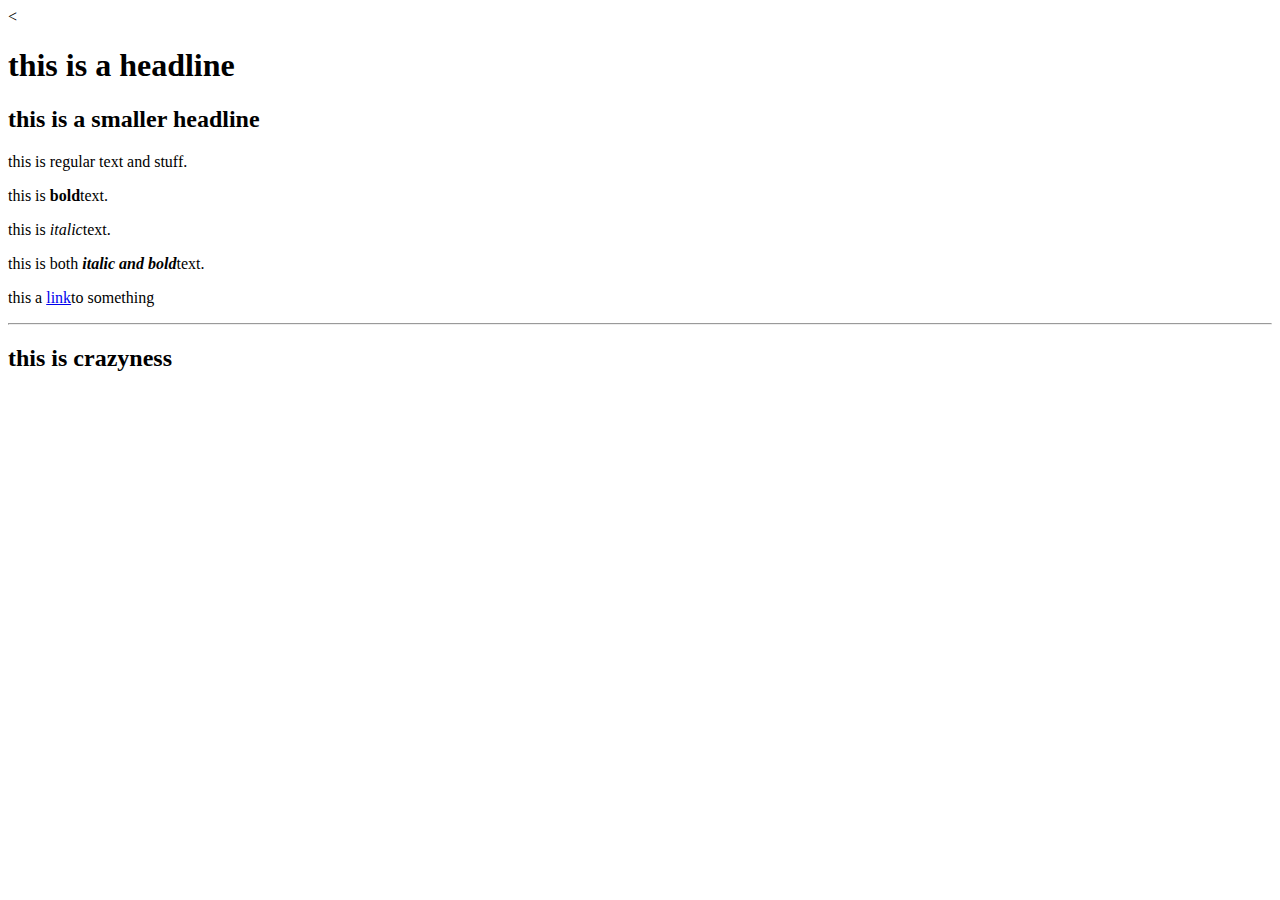
==== index.html @ 78e4b415 "Add files via upload" ====
<<!DOCTYPE html>
<html lang="en" dir="ltr">

  <head>
    <meta charset="utf-8">
    <title>Mara's first page</title>
  </head>

  <body>

    <h1>this is a headline</h1>
    <h2>this is a smaller headline</h2>
    <p>this is regular text and stuff.</p>
    <p>this is <strong>bold</strong>text.</p>
    <p>this is <em>italic</em>text.</p>
    <p>this is both <strong><em>italic and bold</em></strong>text.</p>
    <p>this a <a href="https://www.creepypasta.com">link</a>to something</p>
    
    <hr/>

    <h2>this is crazyness</h2>

  </body>







</html>
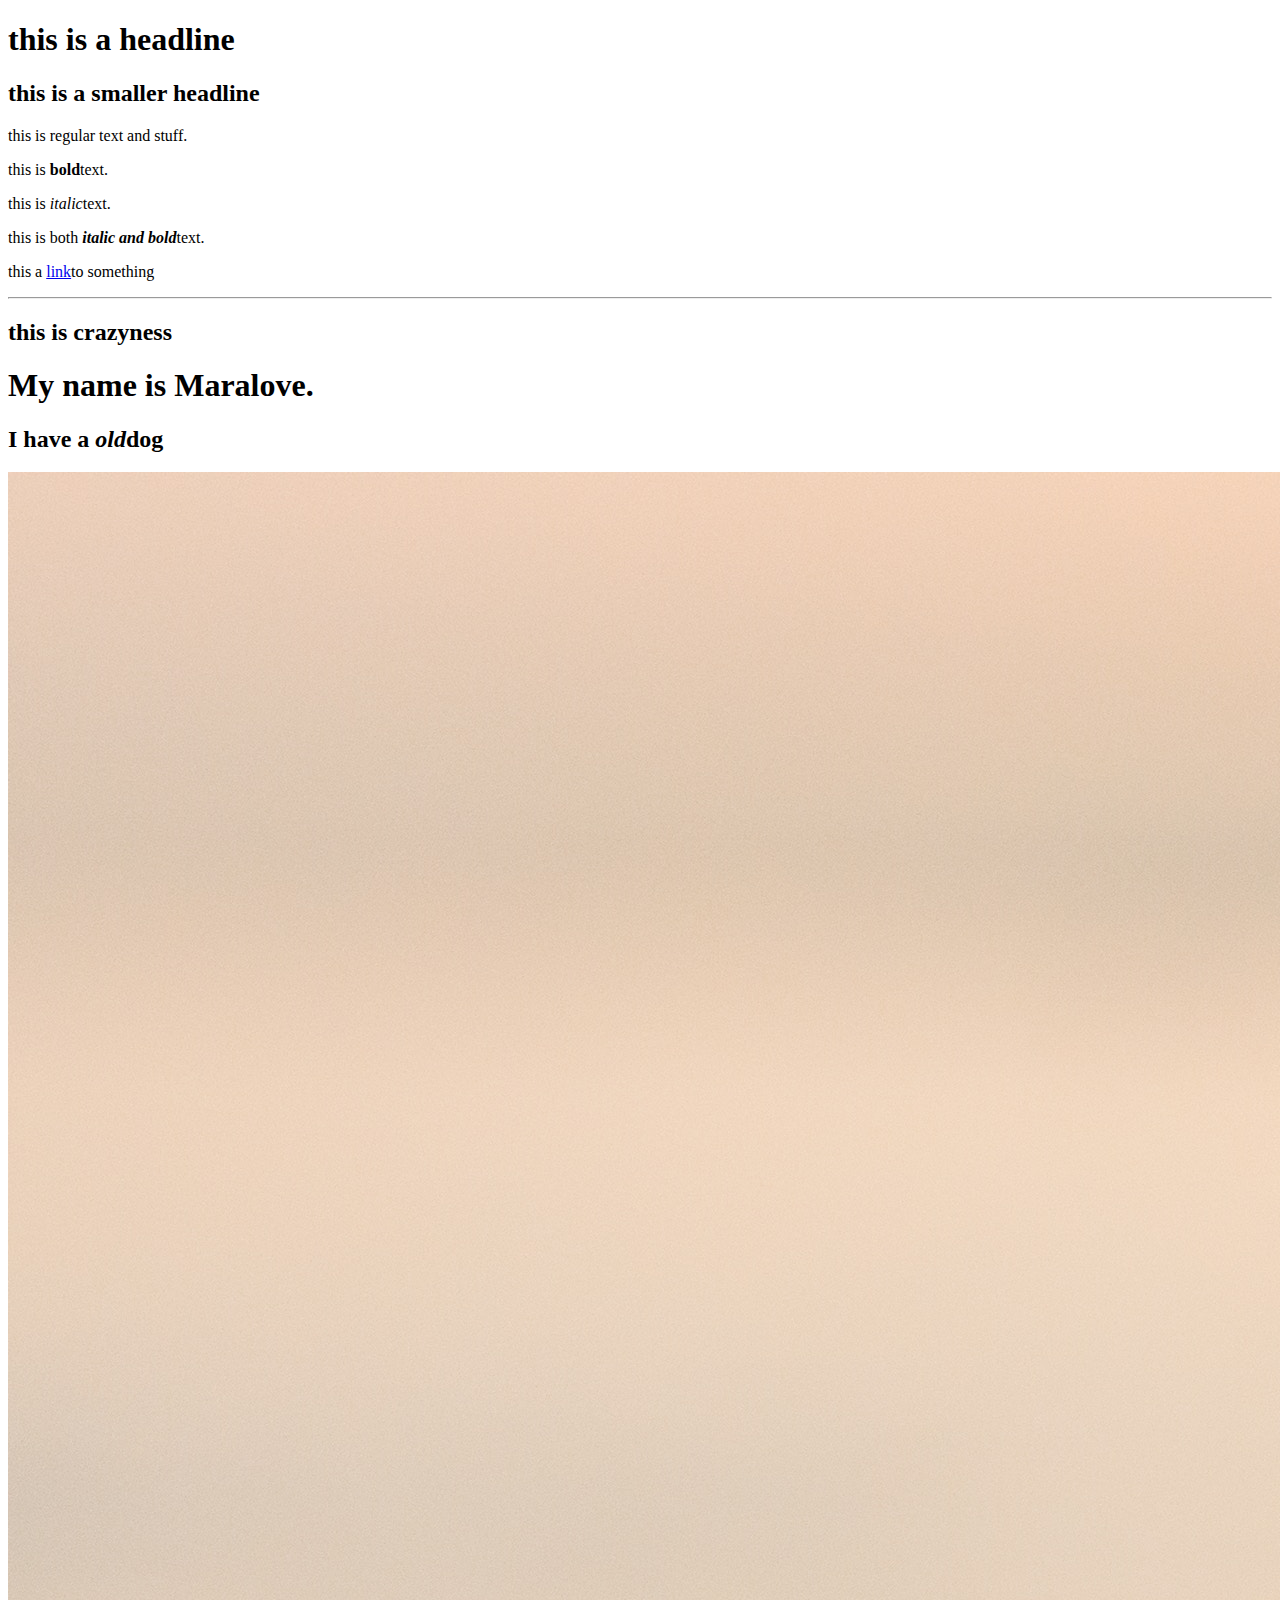
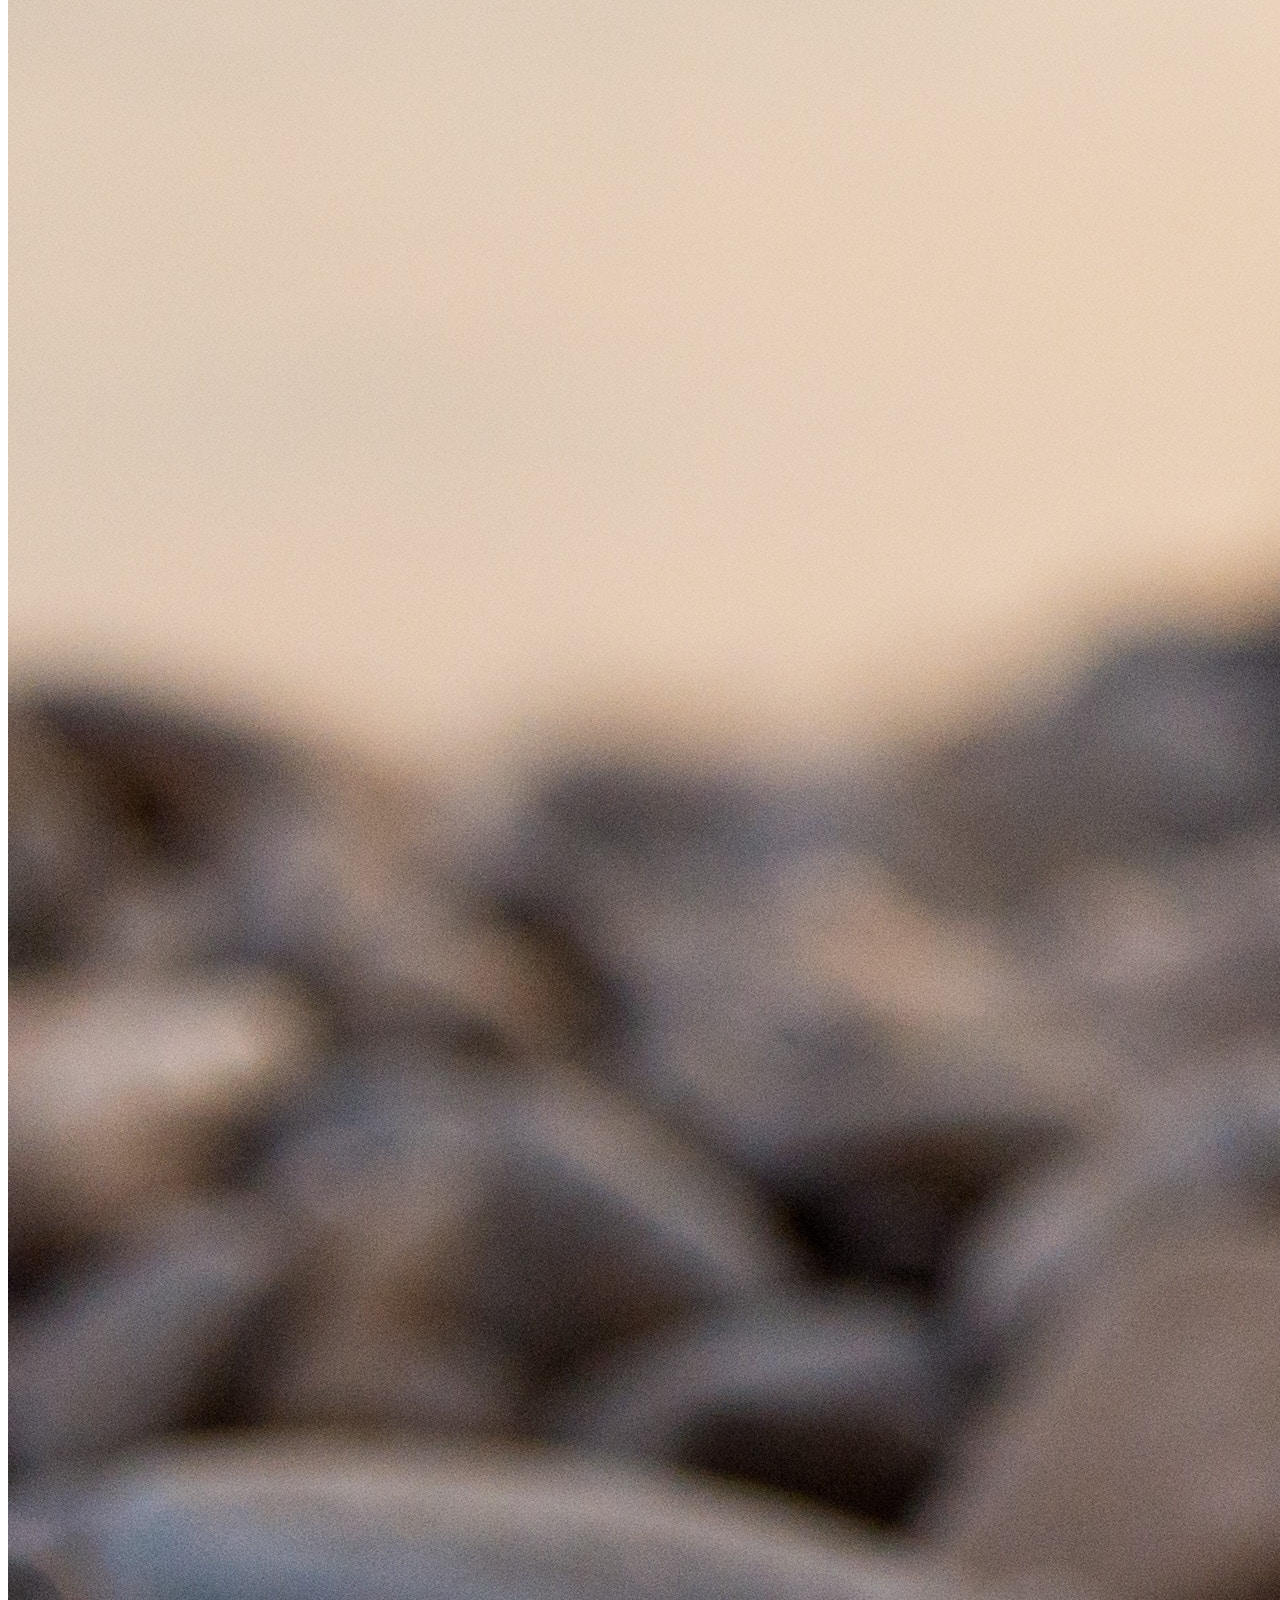
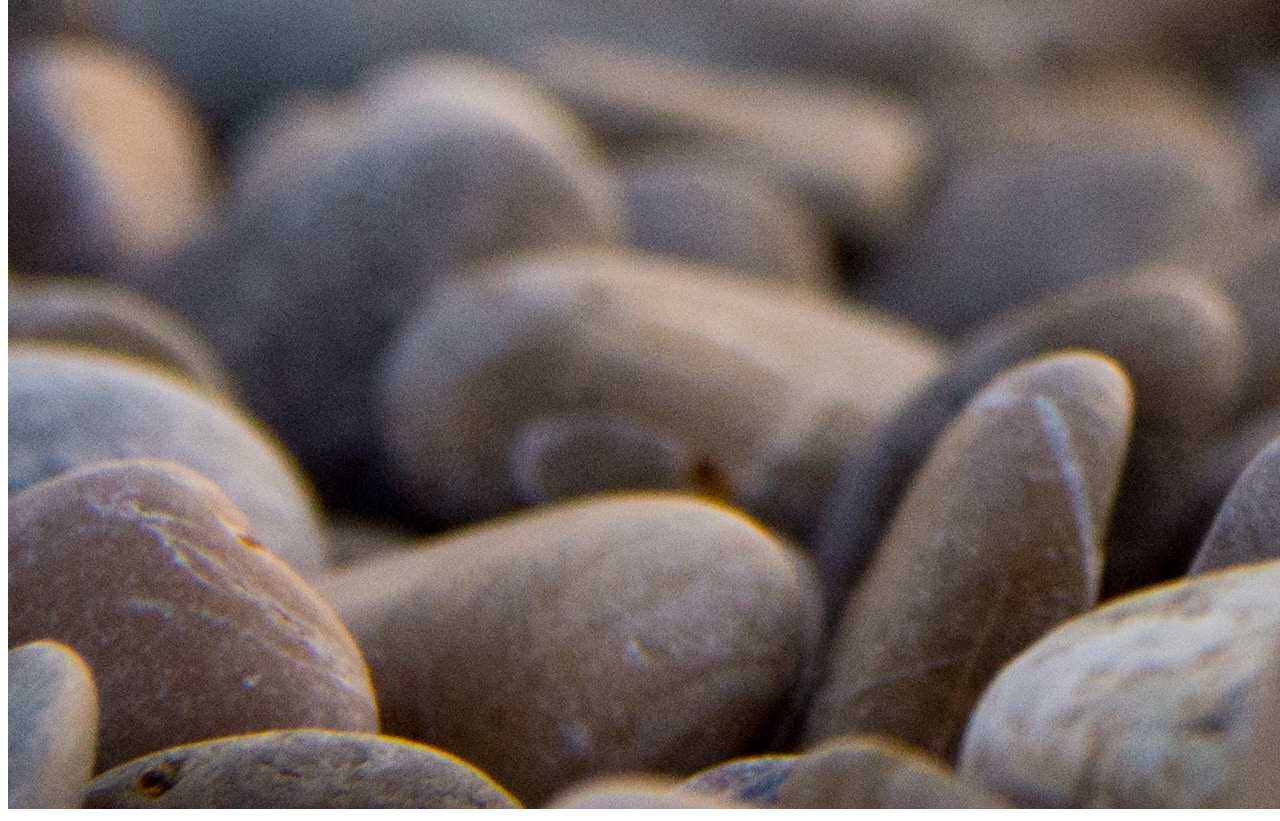
==== commit c5aa1869: "lkn;ljk /lk" ====
--- a/index.html
+++ b/index.html
@@ -1,4 +1,4 @@
-<<!DOCTYPE html>
+<!DOCTYPE html>
 <html lang="en" dir="ltr">
 
   <head>
@@ -15,17 +15,20 @@
     <p>this is <em>italic</em>text.</p>
     <p>this is both <strong><em>italic and bold</em></strong>text.</p>
     <p>this a <a href="https://www.creepypasta.com">link</a>to something</p>
-    
+
     <hr/>
 
     <h2>this is crazyness</h2>
 
-  </body>
+
+
+<h1>My name is Maralove.</h1>
+<h2>I have a <em>old</em>dog</h2>
+<img src="Beauty.jpg" alt="A clear marble on rocks">
 
 
 
 
 
-
-
+  </body>
 </html>
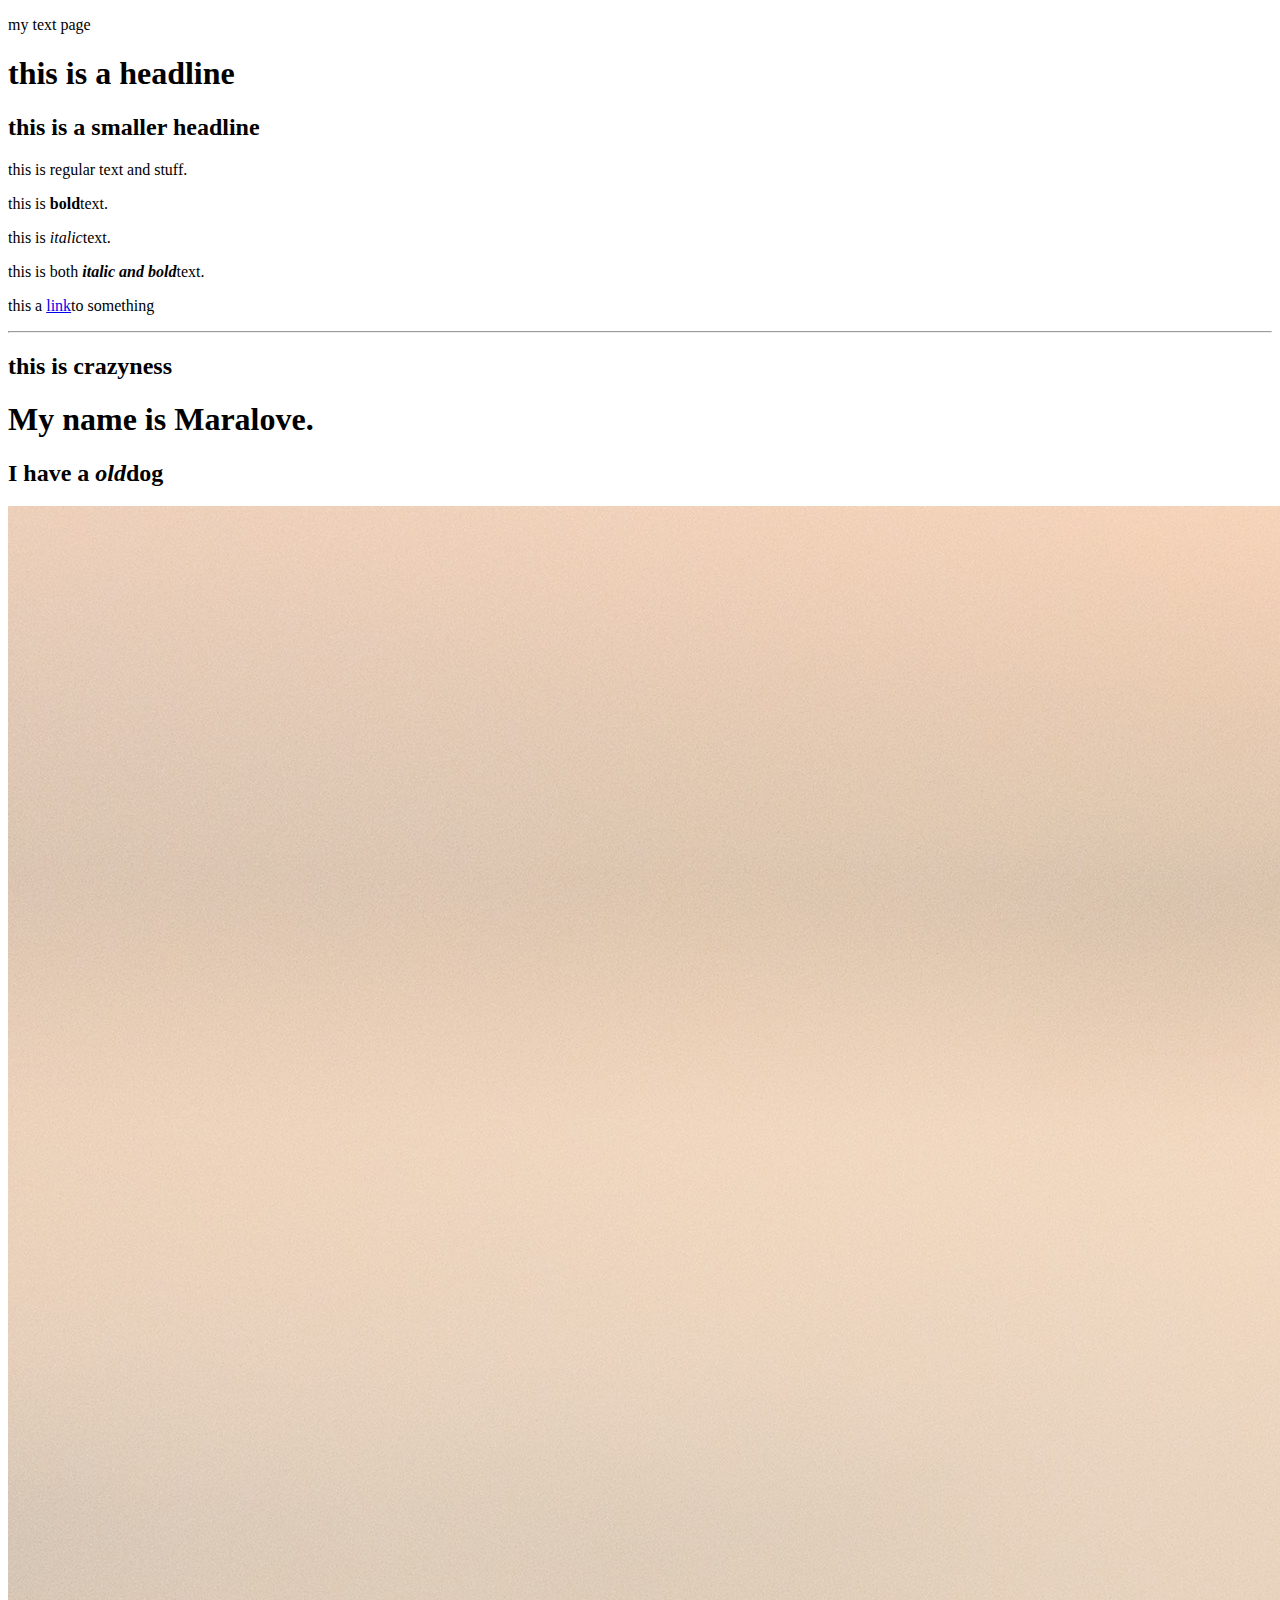
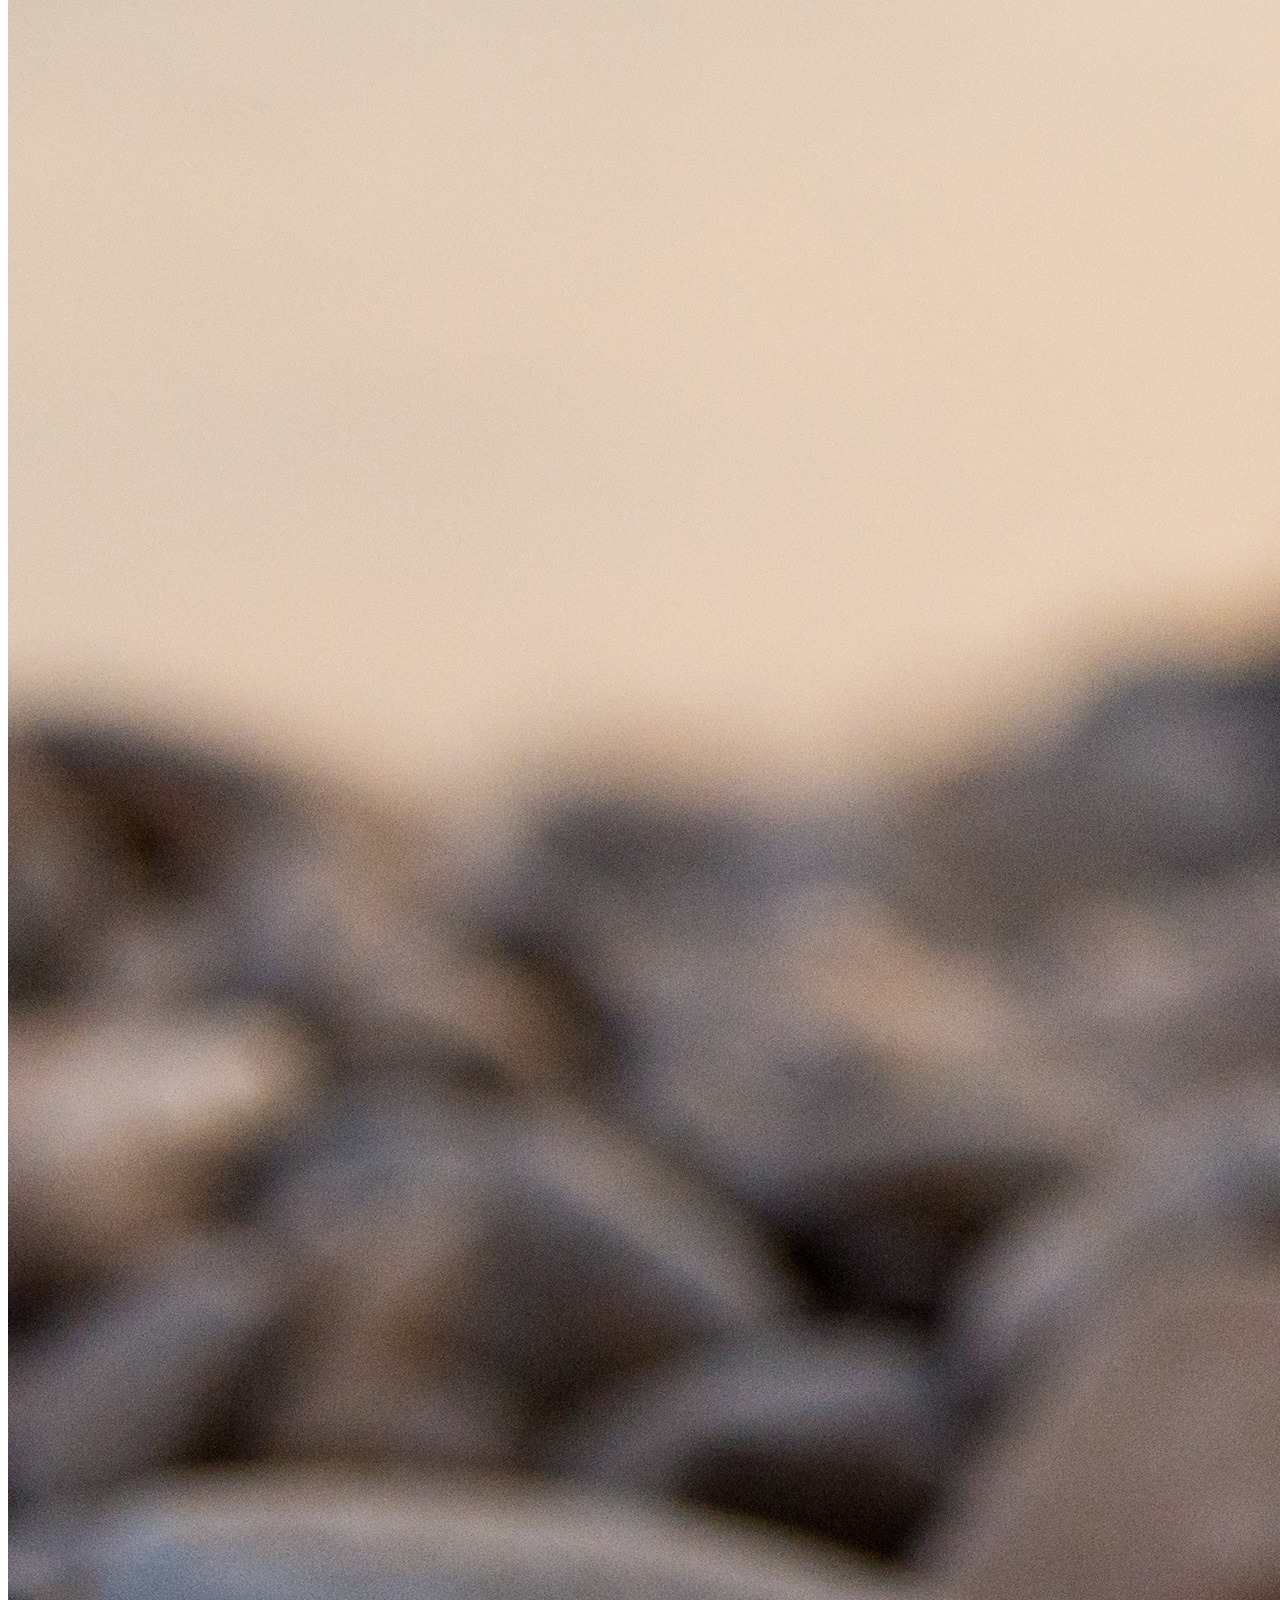
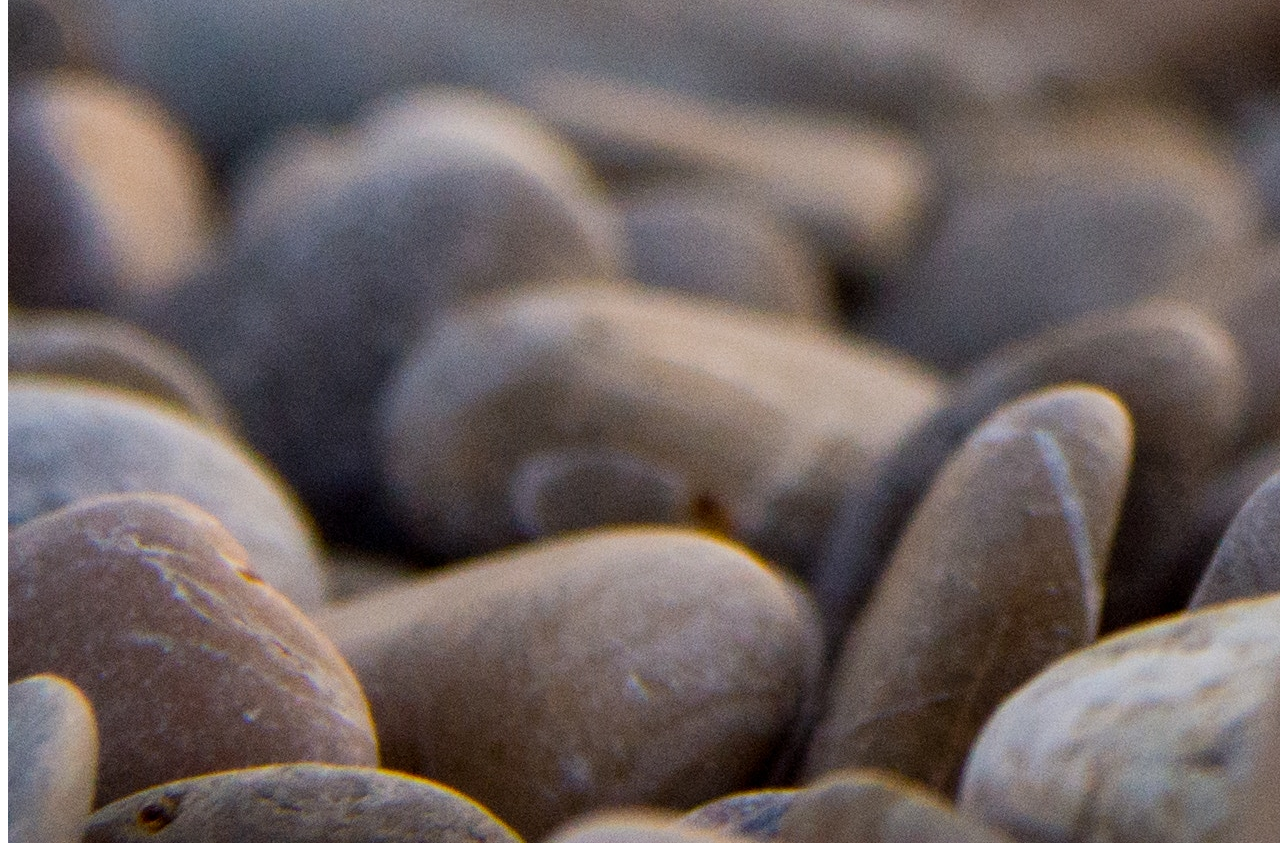
==== commit 6f6e5069: "Update index.html" ====
--- a/index.html
+++ b/index.html
@@ -7,6 +7,7 @@
   </head>
 
   <body>
+    <p><a href"text.html">my text page</a></p>
 
     <h1>this is a headline</h1>
     <h2>this is a smaller headline</h2>
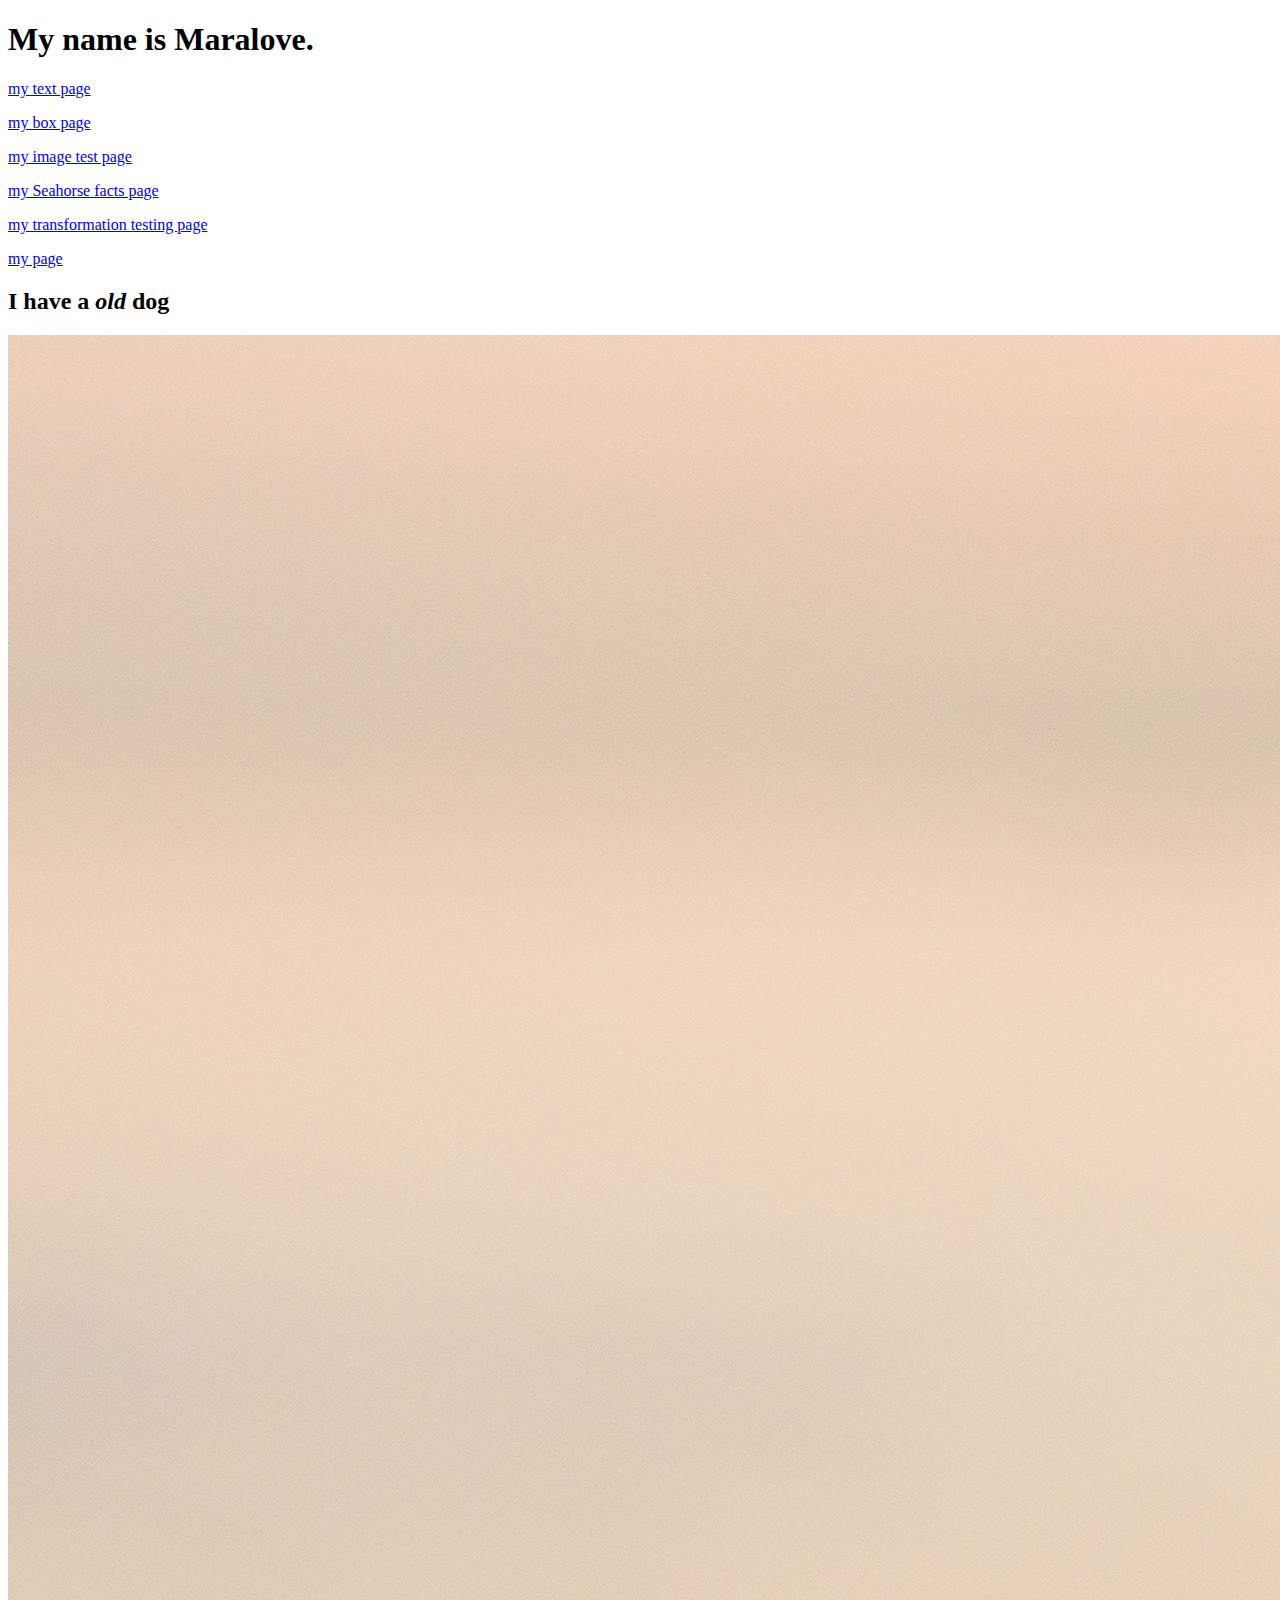
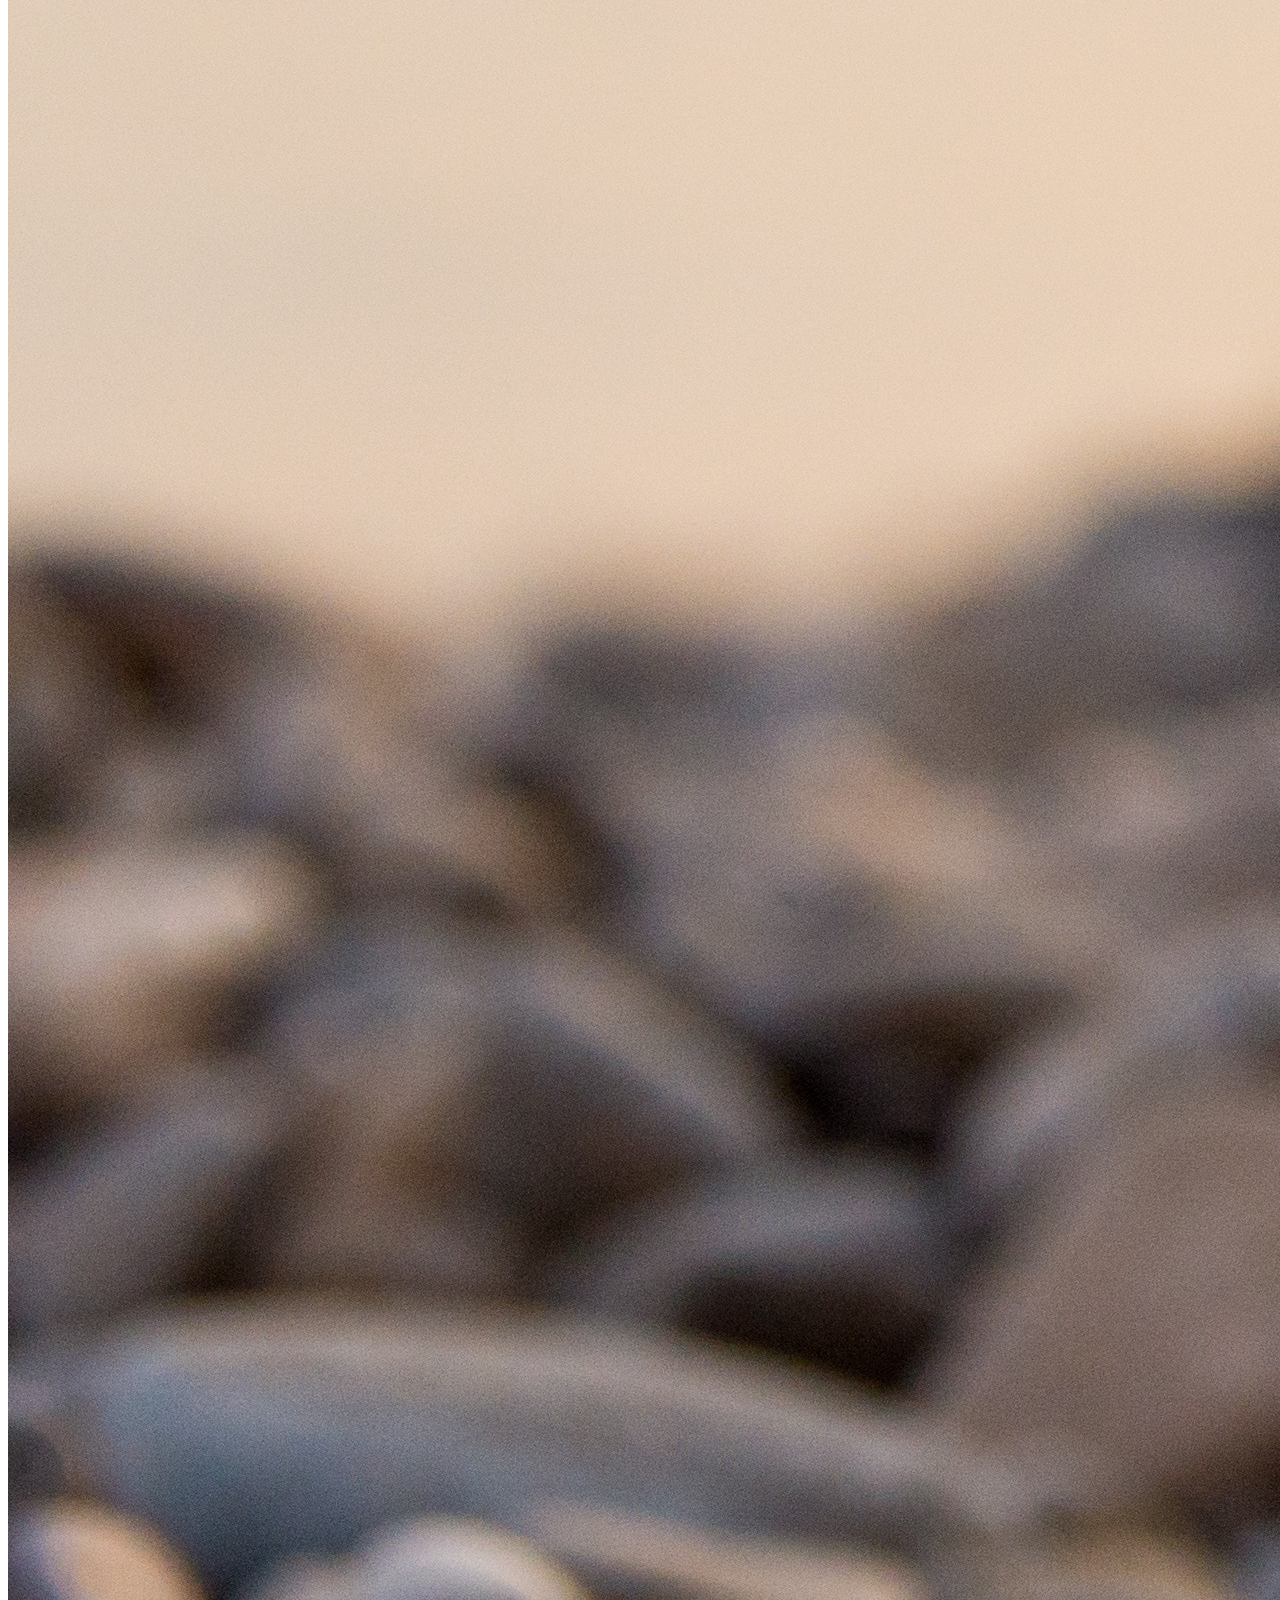
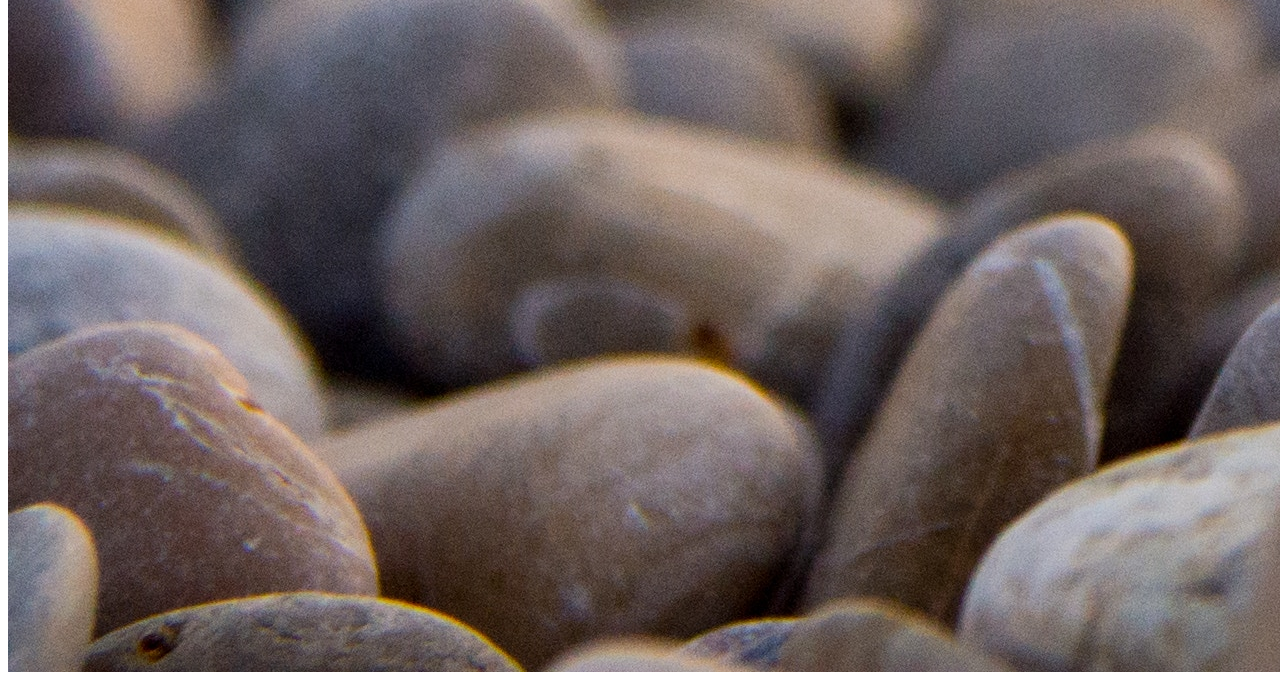
==== commit 8edee4e5: "52652" ====
--- a/index.html
+++ b/index.html
@@ -4,32 +4,21 @@
   <head>
     <meta charset="utf-8">
     <title>Mara's first page</title>
+    <link rel="shortcut icon" href="favicon.ico"/>
   </head>
 
   <body>
-    <p><a href"text.html">my text page</a></p>
+    <h1>My name is Maralove.</h1>
 
-    <h1>this is a headline</h1>
-    <h2>this is a smaller headline</h2>
-    <p>this is regular text and stuff.</p>
-    <p>this is <strong>bold</strong>text.</p>
-    <p>this is <em>italic</em>text.</p>
-    <p>this is both <strong><em>italic and bold</em></strong>text.</p>
-    <p>this a <a href="https://www.creepypasta.com">link</a>to something</p>
+    <p><a href="text.html">my text page</a></p>
+    <p><a href="box.html">my box page</a></p>
+    <p><a href="imagetest.html">my image test page</a></p>
+    <p><a href="seahorse.html">my Seahorse facts page</a></p>
+    <p><a href="transforms.html">my transformation testing page</a></p>
+    <p><a href="mypage.html">my page</a></p>
 
-    <hr/>
-
-    <h2>this is crazyness</h2>
-
-
-
-<h1>My name is Maralove.</h1>
-<h2>I have a <em>old</em>dog</h2>
+<h2>I have a <em>old</em> dog</h2>
 <img src="Beauty.jpg" alt="A clear marble on rocks">
-
-
-
-
 
   </body>
 </html>
